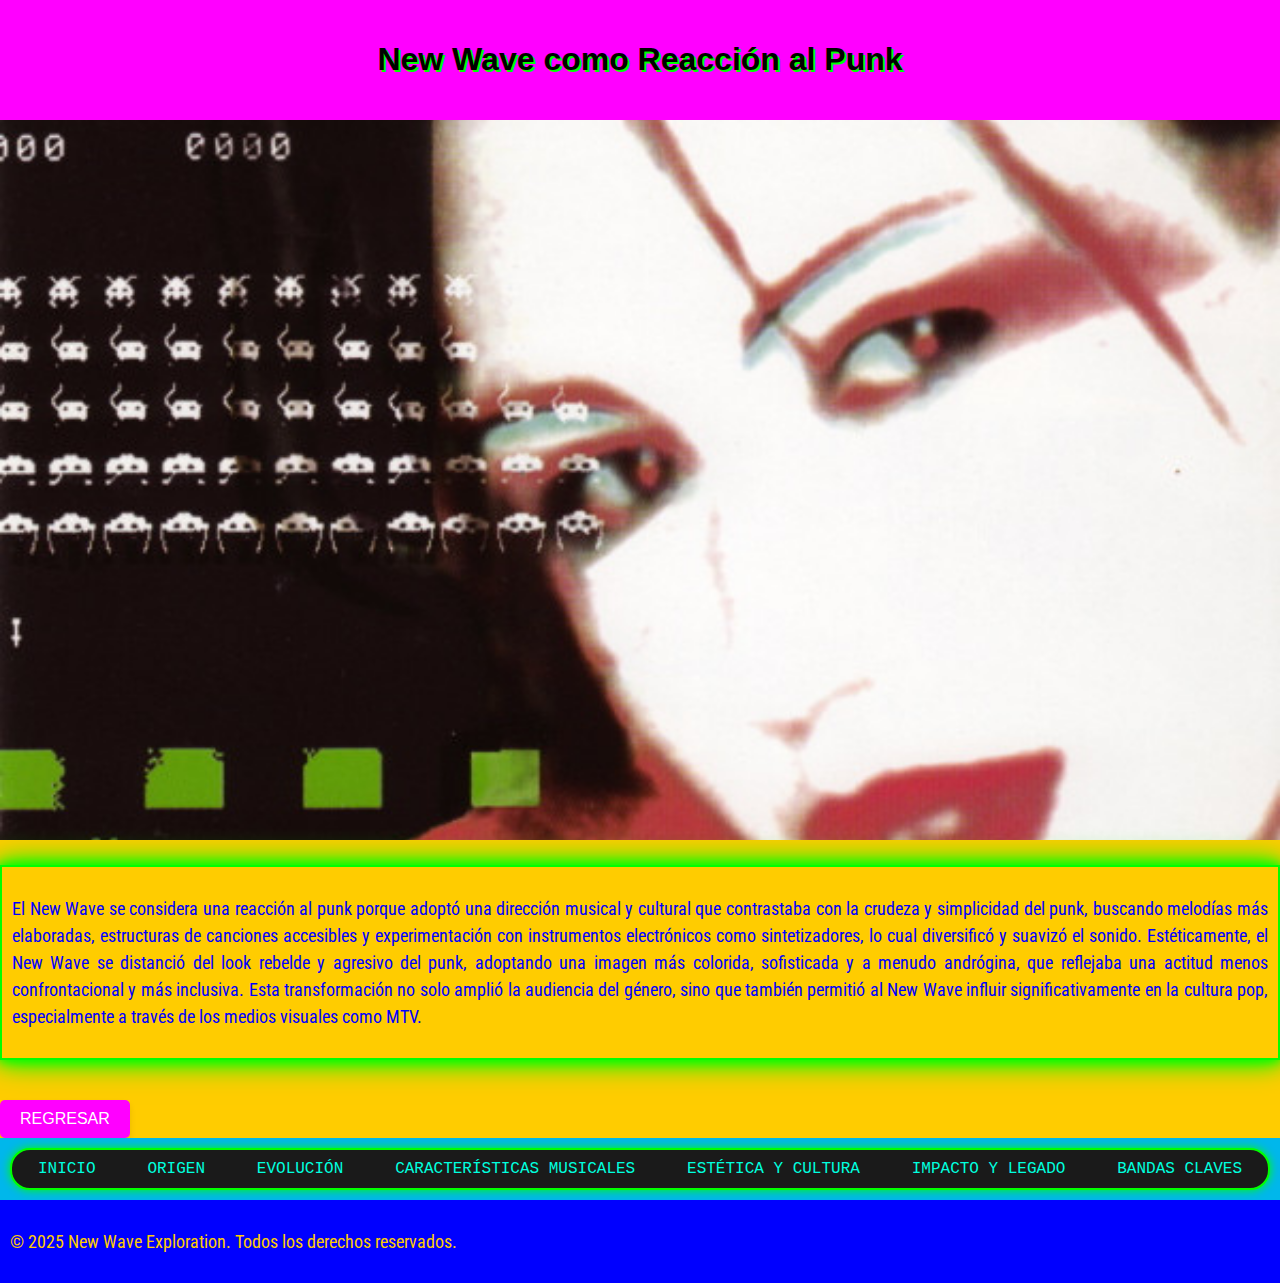
==== reaccion-al-punk.html @ 02ea199f "update 1" ====
<!DOCTYPE html>
<html lang="es">
<head>
    <meta charset="UTF-8">
    <meta name="viewport" content="width=device-width, initial-scale=1.0">
    <title>New Wave como Reacción al Punk</title>
    <link rel="stylesheet" href="styles.css">
    <link href="https://fonts.googleapis.com/css2?family=Roboto+Condensed:wght@400;700&display=swap" rel="stylesheet"> <!-- Fuente Roboto Condensed -->
</head>
<body>
    <header>
        <h1>New Wave como Reacción al Punk</h1>
    </header>
    <div class="hero-image">
        <img src="images/1.jpg" alt="Imagen de New Wave con elementos icónicos de la época" loading="lazy">
    </div>
    <main>
        <article class="cyberpunk-border">
            <p>El New Wave se considera una reacción al punk porque adoptó una dirección musical y cultural que contrastaba con la crudeza y simplicidad del punk, buscando melodías más elaboradas, estructuras de canciones accesibles y experimentación con instrumentos electrónicos como sintetizadores, lo cual diversificó y suavizó el sonido. Estéticamente, el New Wave se distanció del look rebelde y agresivo del punk, adoptando una imagen más colorida, sofisticada y a menudo andrógina, que reflejaba una actitud menos confrontacional y más inclusiva. Esta transformación no solo amplió la audiencia del género, sino que también permitió al New Wave influir significativamente en la cultura pop, especialmente a través de los medios visuales como MTV.</p>
        </article>
        <button class="back-button" onclick="history.back()">Regresar</button>
    </main>
    <nav>
        <button class="menu-toggle" aria-label="Abrir menú">☰</button>
        <ul class="menu">
            <li class="menu-item"><a href="index.html">Inicio</a></li>
            <li class="menu-item"><a href="#origen">Origen</a>
                <ul class="submenu">
                    <li><a href="reaccion-al-punk.html">Reacción al Punk</a></li>
                    <li><a href="influencias-precursoras.html">Influencias Precursoras</a></li>
                </ul>
            </li>
            <li class="menu-item"><a href="evolucion.html">Evolución</a></li>
            <li class="menu-item"><a href="caracteristicas.html">Características Musicales</a></li>
            <li class="menu-item"><a href="estetica.html">Estética y Cultura</a></li>
            <li class="menu-item"><a href="impacto.html">Impacto y Legado</a></li>
            <li class="menu-item"><a href="bandas-claves.html">Bandas Claves</a></li>
        </ul>
    </nav>
    <footer>
        <p>© 2025 New Wave Exploration. Todos los derechos reservados.</p>
    </footer>
    <script>
        document.querySelector('.menu-toggle').addEventListener('click', function() {
            document.querySelector('.menu').classList.toggle('show');
        });
    </script>
</body>
</html>
---- styles.css ----
body {
    font-family: 'Courier New', Courier, monospace;
    background-color: #ffcc00;
    color: #0000ff;
    margin: 0;
    padding: 0;
    display: flex;
    flex-direction: column;
    min-height: 100vh;
}

header {
    text-align: center;
    background: #ff00ff;
    padding: 20px;
    color: #000;
}

h1 {
    font-family: 'Arial Black', Gadget, sans-serif;
    text-shadow: 2px 2px #00ff00;
    font-size: 2em;
}

/* Estilo para los párrafos */
p {
    font-family: 'Roboto Condensed', sans-serif; /* Tipo de letra Roboto Condensed */
    font-size: 18px; /* Aumento del tamaño de la fuente */
    line-height: 1.5; /* Doble espacio */
    text-align: justify;
}

.cyberpunk-border {
    border: 2px solid #00ff00;
    box-shadow: 0 0 10px #00ff00, 0 0 20px #00ff00, 0 0 30px #00ff00;
    padding: 10px;
    margin: 20px 0;
}

/* Hero Image */
.hero-image {
    width: 100%; /* Asegura que el contenedor de la imagen ocupe todo el ancho */
    overflow: hidden; /* Oculta cualquier desbordamiento */
}

.hero-image img {
    width: 100%;
    height: 100%; /* Asegura que la imagen se expanda en su contenedor */
    object-fit: cover; /* Mantiene la proporción de la imagen y cubre el contenedor */
    max-height: 60vh; /* Ajusta según sea necesario para móviles */
}

nav {
    background: #00B7EB;
    padding: 10px;
}

/* Estilos para el menú */
.menu {
    list-style: none;
    padding: 0;
    margin: 0;
    display: none; /* Ocultar el menú por defecto */
    flex-direction: column;
    background-color: #1a1a1a;
    border: 2px solid #00ff00; /* Borde neón */
    box-shadow: 0 0 10px #00ff00; /* Sombra neón */
    border-radius: 20px;
}

.menu.show {
    display: flex; /* Mostrar el menú cuando se activa */
}

.menu-item {
    border-bottom: 1px solid #00ff00;
}

.menu-item a {
    color: #00FFDF;
    text-decoration: none;
    padding: 15px;
    display: block;
    font-family: 'Courier New', Courier, monospace; /* Tipografía futurista */
    text-transform: uppercase;
}

.menu-item a:hover {
    background-color: #333;
    color: #ff00ff; /* Cambio de color al pasar el ratón */
}

.submenu {
    list-style: none;
    padding: 0;
    margin: 0;
    display: none; /* Ocultar submenús por defecto */
    flex-direction: column;
    background-color: #333;
    border: 1px solid #00ff00;
}

.menu-item:hover .submenu {
    display: flex; /* Mostrar submenús al pasar el ratón */
}

.menu-toggle {
    background-color: #1a1a1a;
    color: #00ff00;
    border: 2px solid #00ff00;
    padding: 10px 20px;
    font-size: 20px;
    cursor: pointer;
    display: block;
    width: 100%;
    text-align: left;
    font-family: 'Courier New', Courier, monospace;
    text-transform: uppercase;
    box-shadow: 0 0 10px #00ff00;
}

.menu-toggle:hover {
    background-color: #333;
    color: #ff00ff;
}

@media (min-width: 768px) {
    .menu {
        display: flex; /* Mostrar el menú en pantallas grandes */
        flex-direction: row;
    }

    .menu-item {
        border: none;
    }

    .menu-item a {
        padding: 10px 20px;
    }

    .submenu {
        position: absolute;
        display: none;
    }

    .menu-item:hover .submenu {
        display: block;
    }

    .menu-toggle {
        display: none; /* Ocultar el botón de menú en pantallas grandes */
    }
}

/* Media query para pantallas más grandes */
@media (min-width: 768px) {
    .menu-toggle {
        display: none;
    }

    .menu {
        display: flex;
        justify-content: space-around;
    }

    .menu-item {
        margin: 0;
    }

    .menu-item > a {
        padding: 10px 20px;
    }

    .submenu {
        position: absolute;
        min-width: 160px;
        box-shadow: 0px 8px 16px 0px rgba(0,0,0,0.2);
        z-index: 1;
    }

    h1 {
        font-size: 2em;
    }

    /* Ajustar el tamaño de la imagen hero para pantallas grandes */
    .hero-image img {
        max-height: 80vh; /* Permite más altura en pantallas grandes */
    }
}

.back-button {
    background-color: #ff00ff; /* Color vibrante típico del New Wave */
    color: #ffffff;
    border: none;
    padding: 10px 20px;
    font-size: 16px;
    cursor: pointer;
    margin-top: 20px;
    border-radius: 5px;
    text-transform: uppercase;
    font-family: 'Arial', sans-serif; /* Fuente simple y clara */
    box-shadow: 0 4px 6px rgba(0, 0, 0, 0.1);
    transition: background-color 0.3s ease;
}

.back-button:hover {
    background-color: #cc00cc; /* Color más oscuro al pasar el ratón */
}

footer {
    background: #0000ff;
    color: #ffcc00;
    text-align: center;
    padding: 10px;
    margin-top: auto;
    font-size: 0.9em;
}
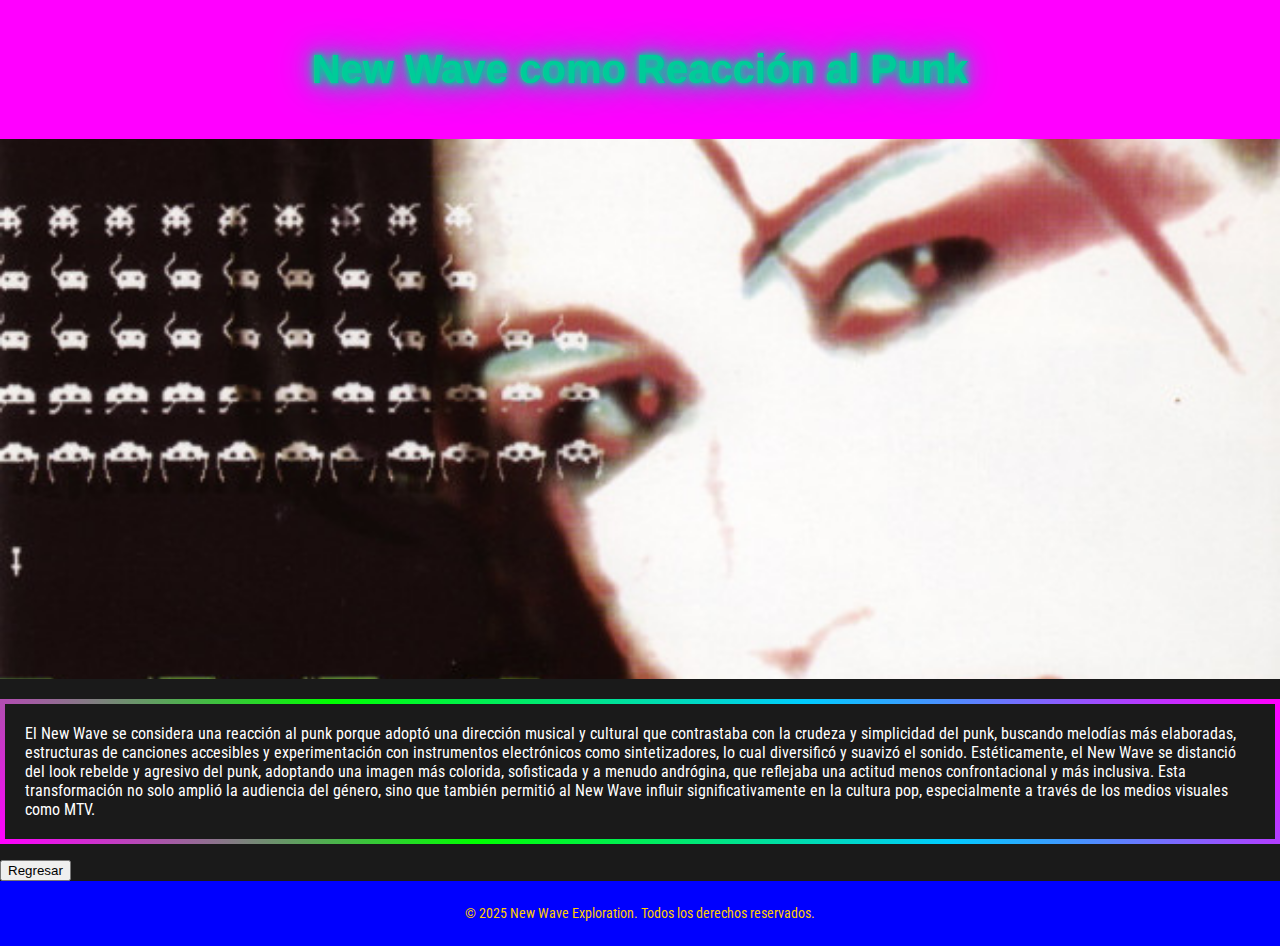
==== commit c2c81788: "update 1" ====
--- a/reaccion-al-punk.html
+++ b/reaccion-al-punk.html
@@ -9,41 +9,20 @@
 </head>
 <body>
     <header>
-        <h1>New Wave como Reacción al Punk</h1>
+        <h1 class="neon-glitch-text">New Wave como Reacción al Punk</h1>
     </header>
     <div class="hero-image">
         <img src="images/1.jpg" alt="Imagen de New Wave con elementos icónicos de la época" loading="lazy">
     </div>
     <main>
         <article class="cyberpunk-border">
-            <p>El New Wave se considera una reacción al punk porque adoptó una dirección musical y cultural que contrastaba con la crudeza y simplicidad del punk, buscando melodías más elaboradas, estructuras de canciones accesibles y experimentación con instrumentos electrónicos como sintetizadores, lo cual diversificó y suavizó el sonido. Estéticamente, el New Wave se distanció del look rebelde y agresivo del punk, adoptando una imagen más colorida, sofisticada y a menudo andrógina, que reflejaba una actitud menos confrontacional y más inclusiva. Esta transformación no solo amplió la audiencia del género, sino que también permitió al New Wave influir significativamente en la cultura pop, especialmente a través de los medios visuales como MTV.</p>
+            <p id="animated-border">El New Wave se considera una reacción al punk porque adoptó una dirección musical y cultural que contrastaba con la crudeza y simplicidad del punk, buscando melodías más elaboradas, estructuras de canciones accesibles y experimentación con instrumentos electrónicos como sintetizadores, lo cual diversificó y suavizó el sonido. Estéticamente, el New Wave se distanció del look rebelde y agresivo del punk, adoptando una imagen más colorida, sofisticada y a menudo andrógina, que reflejaba una actitud menos confrontacional y más inclusiva. Esta transformación no solo amplió la audiencia del género, sino que también permitió al New Wave influir significativamente en la cultura pop, especialmente a través de los medios visuales como MTV.</p>
         </article>
         <button class="back-button" onclick="history.back()">Regresar</button>
     </main>
-    <nav>
-        <button class="menu-toggle" aria-label="Abrir menú">☰</button>
-        <ul class="menu">
-            <li class="menu-item"><a href="index.html">Inicio</a></li>
-            <li class="menu-item"><a href="#origen">Origen</a>
-                <ul class="submenu">
-                    <li><a href="reaccion-al-punk.html">Reacción al Punk</a></li>
-                    <li><a href="influencias-precursoras.html">Influencias Precursoras</a></li>
-                </ul>
-            </li>
-            <li class="menu-item"><a href="evolucion.html">Evolución</a></li>
-            <li class="menu-item"><a href="caracteristicas.html">Características Musicales</a></li>
-            <li class="menu-item"><a href="estetica.html">Estética y Cultura</a></li>
-            <li class="menu-item"><a href="impacto.html">Impacto y Legado</a></li>
-            <li class="menu-item"><a href="bandas-claves.html">Bandas Claves</a></li>
-        </ul>
-    </nav>
     <footer>
         <p>© 2025 New Wave Exploration. Todos los derechos reservados.</p>
     </footer>
-    <script>
-        document.querySelector('.menu-toggle').addEventListener('click', function() {
-            document.querySelector('.menu').classList.toggle('show');
-        });
-    </script>
+    <script src="script.js"></script>
 </body>
 </html>--- a/styles.css
+++ b/styles.css
@@ -1,7 +1,7 @@
 body {
-    font-family: 'Courier New', Courier, monospace;
-    background-color: #ffcc00;
-    color: #0000ff;
+    font-family: 'Roboto Condensed', sans-serif;
+    background-color: #1a1a1a;
+    color: #ffffff;
     margin: 0;
     padding: 0;
     display: flex;
@@ -16,25 +16,108 @@
     color: #000;
 }
 
-h1 {
-    font-family: 'Arial Black', Gadget, sans-serif;
-    text-shadow: 2px 2px #00ff00;
-    font-size: 2em;
+h1.neon-glitch-text {
+    font-family: 'Neon', sans-serif;
+    color: #00cc99; /* Color menos chillante */
+    text-shadow: 0 0 5px #00cc99, 0 0 10px #00cc99, 0 0 20px #00cc99, 0 0 40px #00cc99;
+    font-size: 2.5em;
+    position: relative;
+    animation: glitch 1s infinite;
 }
 
-/* Estilo para los párrafos */
-p {
-    font-family: 'Roboto Condensed', sans-serif; /* Tipo de letra Roboto Condensed */
-    font-size: 18px; /* Aumento del tamaño de la fuente */
-    line-height: 1.5; /* Doble espacio */
-    text-align: justify;
+@keyframes glitch {
+    0% {
+        text-shadow: 2px 2px #ff00ff, -2px -2px #00cc99;
+    }
+    20% {
+        text-shadow: -2px -2px #ff00ff, 2px 2px #00cc99;
+    }
+    40% {
+        text-shadow: 2px -2px #ff00ff, -2px 2px #00cc99;
+    }
+    60% {
+        text-shadow: -2px 2px #ff00ff, 2px -2px #00cc99;
+    }
+    80% {
+        text-shadow: 2px 2px #ff00ff, -2px -2px #00cc99;
+    }
+    100% {
+        text-shadow: -2px -2px #ff00ff, 2px 2px #00cc99;
+    }
 }
 
-.cyberpunk-border {
-    border: 2px solid #00ff00;
-    box-shadow: 0 0 10px #00ff00, 0 0 20px #00ff00, 0 0 30px #00ff00;
-    padding: 10px;
+.category-title {
+    color: #ff4500; /* Naranja neón */
+    text-align: center;
+    margin-bottom: 20px; /* Más separación con las burbujas */
+    font-size: 1.3em;
+    text-transform: uppercase;
+    letter-spacing: 2px;
+    text-shadow: 0 0 10px #ff4500;
+}
+
+.bubble-buttons {
+    display: flex;
+    flex-direction: column;
+    align-items: center;
     margin: 20px 0;
+    padding: 0 10px; /* Padding para mejorar la experiencia en móvil */
+}
+
+.button-group {
+    display: flex;
+    flex-wrap: wrap;
+    justify-content: center;
+    gap: 20px;
+    margin-bottom: 40px; /* Más separación con el nombre de la categoría */
+}
+
+.bubble-button {
+    display: inline-block;
+    padding: 15px 30px;
+    color: #ffffff; /* Color del texto */
+    text-decoration: none;
+    border-radius: 50px; /* Bordes redondeados para un look de burbuja */
+    font-size: 16px;
+    transition: all 0.3s ease;
+    text-shadow: 0 0 5px rgba(255, 255, 255, 0.5);
+    box-shadow: 0 0 10px rgba(255, 255, 255, 0.5), 0 0 20px rgba(255, 255, 255, 0.5), 0 0 30px rgba(255, 255, 255, 0.5);
+}
+
+.button-group:nth-of-type(1) .bubble-button {
+    background: #b300b3; /* Color de fondo menos destellante */
+    border: 2px solid #b300b3; /* Borde que resalta */
+}
+
+.button-group:nth-of-type(2) .bubble-button {
+    background: #0099cc; /* Color de fondo menos destellante */
+    border: 2px solid #0099cc; /* Borde que resalta */
+}
+
+.button-group:nth-of-type(3) .bubble-button {
+    background: #cc3300; /* Color de fondo menos destellante */
+    border: 2px solid #cc3300; /* Borde que resalta */
+}
+
+.button-group:nth-of-type(4) .bubble-button {
+    background: #cc9900; /* Color de fondo menos destellante */
+    border: 2px solid #cc9900; /* Borde que resalta */
+}
+
+.button-group:nth-of-type(5) .bubble-button {
+    background: #00cc33; /* Color de fondo menos destellante */
+    border: 2px solid #00cc33; /* Borde que resalta */
+}
+
+.button-group:nth-of-type(6) .bubble-button {
+    background: #009966; /* Color de fondo menos destellante */
+    border: 2px solid #009966; /* Borde que resalta */
+}
+
+.bubble-button:hover {
+    color: #1a1a1a;
+    transform: translateY(-5px); /* Movimiento al pasar el ratón */
+    box-shadow: 0 5px 15px rgba(255, 255, 255, 0.4);
 }
 
 /* Hero Image */
@@ -50,163 +133,6 @@
     max-height: 60vh; /* Ajusta según sea necesario para móviles */
 }
 
-nav {
-    background: #00B7EB;
-    padding: 10px;
-}
-
-/* Estilos para el menú */
-.menu {
-    list-style: none;
-    padding: 0;
-    margin: 0;
-    display: none; /* Ocultar el menú por defecto */
-    flex-direction: column;
-    background-color: #1a1a1a;
-    border: 2px solid #00ff00; /* Borde neón */
-    box-shadow: 0 0 10px #00ff00; /* Sombra neón */
-    border-radius: 20px;
-}
-
-.menu.show {
-    display: flex; /* Mostrar el menú cuando se activa */
-}
-
-.menu-item {
-    border-bottom: 1px solid #00ff00;
-}
-
-.menu-item a {
-    color: #00FFDF;
-    text-decoration: none;
-    padding: 15px;
-    display: block;
-    font-family: 'Courier New', Courier, monospace; /* Tipografía futurista */
-    text-transform: uppercase;
-}
-
-.menu-item a:hover {
-    background-color: #333;
-    color: #ff00ff; /* Cambio de color al pasar el ratón */
-}
-
-.submenu {
-    list-style: none;
-    padding: 0;
-    margin: 0;
-    display: none; /* Ocultar submenús por defecto */
-    flex-direction: column;
-    background-color: #333;
-    border: 1px solid #00ff00;
-}
-
-.menu-item:hover .submenu {
-    display: flex; /* Mostrar submenús al pasar el ratón */
-}
-
-.menu-toggle {
-    background-color: #1a1a1a;
-    color: #00ff00;
-    border: 2px solid #00ff00;
-    padding: 10px 20px;
-    font-size: 20px;
-    cursor: pointer;
-    display: block;
-    width: 100%;
-    text-align: left;
-    font-family: 'Courier New', Courier, monospace;
-    text-transform: uppercase;
-    box-shadow: 0 0 10px #00ff00;
-}
-
-.menu-toggle:hover {
-    background-color: #333;
-    color: #ff00ff;
-}
-
-@media (min-width: 768px) {
-    .menu {
-        display: flex; /* Mostrar el menú en pantallas grandes */
-        flex-direction: row;
-    }
-
-    .menu-item {
-        border: none;
-    }
-
-    .menu-item a {
-        padding: 10px 20px;
-    }
-
-    .submenu {
-        position: absolute;
-        display: none;
-    }
-
-    .menu-item:hover .submenu {
-        display: block;
-    }
-
-    .menu-toggle {
-        display: none; /* Ocultar el botón de menú en pantallas grandes */
-    }
-}
-
-/* Media query para pantallas más grandes */
-@media (min-width: 768px) {
-    .menu-toggle {
-        display: none;
-    }
-
-    .menu {
-        display: flex;
-        justify-content: space-around;
-    }
-
-    .menu-item {
-        margin: 0;
-    }
-
-    .menu-item > a {
-        padding: 10px 20px;
-    }
-
-    .submenu {
-        position: absolute;
-        min-width: 160px;
-        box-shadow: 0px 8px 16px 0px rgba(0,0,0,0.2);
-        z-index: 1;
-    }
-
-    h1 {
-        font-size: 2em;
-    }
-
-    /* Ajustar el tamaño de la imagen hero para pantallas grandes */
-    .hero-image img {
-        max-height: 80vh; /* Permite más altura en pantallas grandes */
-    }
-}
-
-.back-button {
-    background-color: #ff00ff; /* Color vibrante típico del New Wave */
-    color: #ffffff;
-    border: none;
-    padding: 10px 20px;
-    font-size: 16px;
-    cursor: pointer;
-    margin-top: 20px;
-    border-radius: 5px;
-    text-transform: uppercase;
-    font-family: 'Arial', sans-serif; /* Fuente simple y clara */
-    box-shadow: 0 4px 6px rgba(0, 0, 0, 0.1);
-    transition: background-color 0.3s ease;
-}
-
-.back-button:hover {
-    background-color: #cc00cc; /* Color más oscuro al pasar el ratón */
-}
-
 footer {
     background: #0000ff;
     color: #ffcc00;
@@ -214,4 +140,24 @@
     padding: 10px;
     margin-top: auto;
     font-size: 0.9em;
+}
+
+/* Media queries para dispositivos móviles */
+@media (max-width: 768px) {
+    h1.neon-glitch-text {
+        font-size: 1.8em;
+    }
+
+    .category-title {
+        font-size: 1.1em;
+    }
+
+    .bubble-button {
+        font-size: 14px;
+        padding: 10px 20px;
+    }
+
+    footer {
+        font-size: 0.8em;
+    }
 }